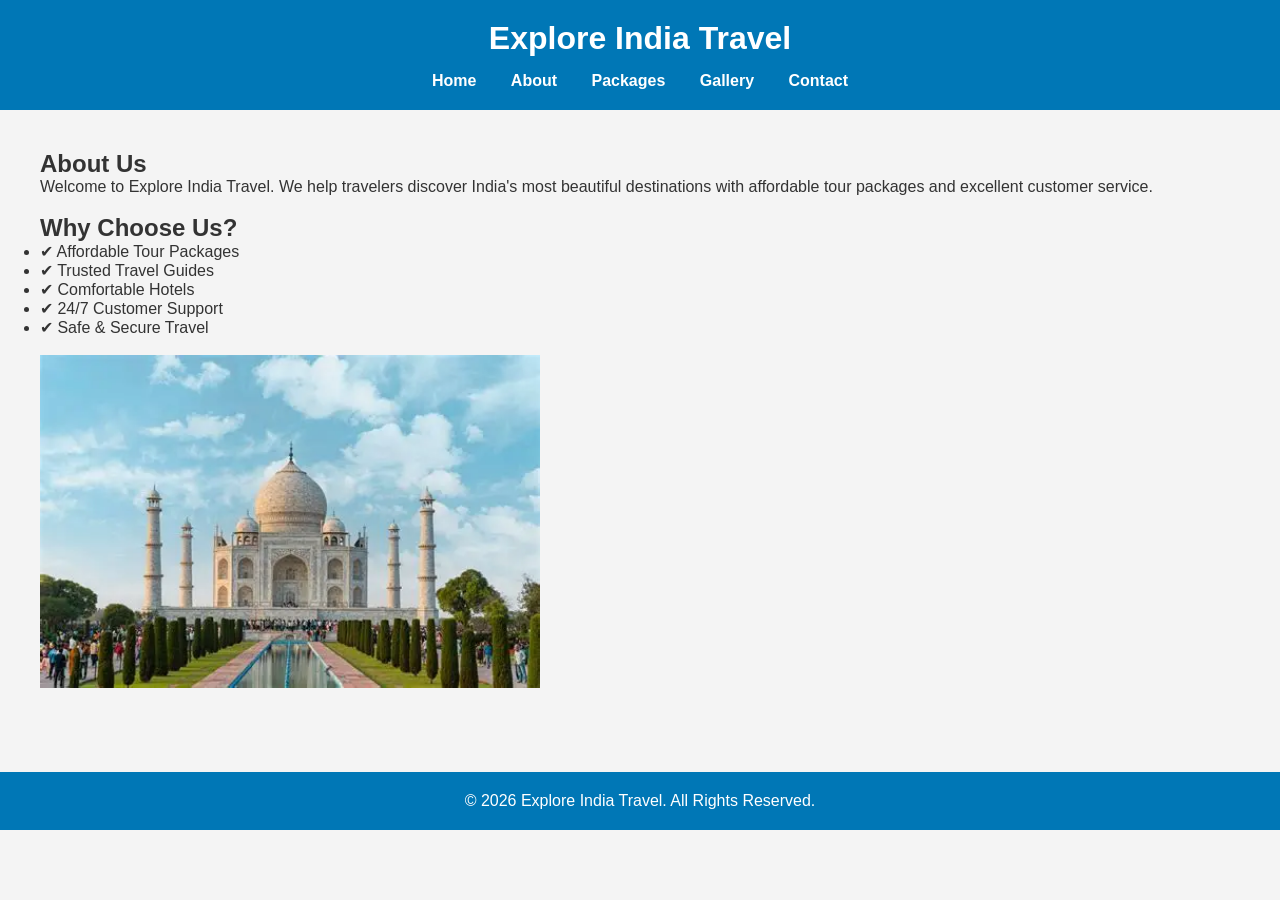
==== about.html @ 756d4428 "website" ====
<!DOCTYPE html>
<html lang="en">
<head>
    <meta charset="UTF-8">
    <meta name="viewport" content="width=device-width, initial-scale=1.0">
    <title>About Us | Explore India Travel</title>

    <meta name="description" content="Learn about Explore India Travel and our mission to provide unforgettable travel experiences across India.">
    <meta name="keywords" content="About Travel, India Tourism, Travel Agency">

    <link rel="stylesheet" href="style.css">
</head>

<body>

<header>
    <h1>Explore India Travel</h1>

    <nav>
        <a href="index.html">Home</a>
        <a href="about.html">About</a>
        <a href="packages.html">Packages</a>
        <a href="gallery.html">Gallery</a>
        <a href="contact.html">Contact</a>
    </nav>
</header>

<section>
    <h2>About Us</h2>

    <p>
        Welcome to Explore India Travel. We help travelers discover India's
        most beautiful destinations with affordable tour packages and excellent
        customer service.
    </p>

    <br>

    <h2>Why Choose Us?</h2>

    <ul>
        <li>✔ Affordable Tour Packages</li>
        <li>✔ Trusted Travel Guides</li>
        <li>✔ Comfortable Hotels</li>
        <li>✔ 24/7 Customer Support</li>
        <li>✔ Safe & Secure Travel</li>
    </ul>

    <br>

    <img src="images/tajmahal.jpg" alt="Taj Mahal" width="500">

</section>

<footer>
    <p>© 2026 Explore India Travel. All Rights Reserved.</p>
</footer>

<script src="script.js"></script>

</body>
</html>
---- style.css ----
*{
    margin:0;
    padding:0;
    box-sizing:border-box;
    font-family:Arial,sans-serif;
}

body{
    background:#f4f4f4;
    color:#333;
}

header{
    background:#0077b6;
    color:white;
    padding:20px;
    text-align:center;
}

nav{
    margin-top:15px;
}

nav a{
    color:white;
    text-decoration:none;
    margin:0 15px;
    font-weight:bold;
}

nav a:hover{
    color:yellow;
}

.hero{
    background:#90e0ef;
    text-align:center;
    padding:80px 20px;
}

.hero h2{
    font-size:40px;
    margin-bottom:20px;
}

.hero p{
    font-size:20px;
    margin-bottom:20px;
}

button{
    background:#0077b6;
    color:white;
    padding:12px 25px;
    border:none;
    border-radius:5px;
    cursor:pointer;
    font-size:16px;
}

button:hover{
    background:#023e8a;
}

section{
    padding:40px;
}

.card{
    background:white;
    margin:20px 0;
    padding:20px;
    border-radius:10px;
    box-shadow:0 0 10px rgba(0,0,0,.15);
}

footer{
    background:#0077b6;
    color:white;
    text-align:center;
    padding:20px;
    margin-top:40px;
}

@media(max-width:768px){
    nav a{
        display:block;
        margin:10px 0;
    }

    .hero h2{
        font-size:30px;
    }
}
form{
    max-width:500px;
    background:white;
    padding:25px;
    border-radius:10px;
    box-shadow:0 0 10px rgba(0,0,0,0.2);
}

input,select{
    width:100%;
    padding:12px;
    margin-top:5px;
    margin-bottom:15px;
    border:1px solid #ccc;
    border-radius:5px;
}

label{
    font-weight:bold;
}
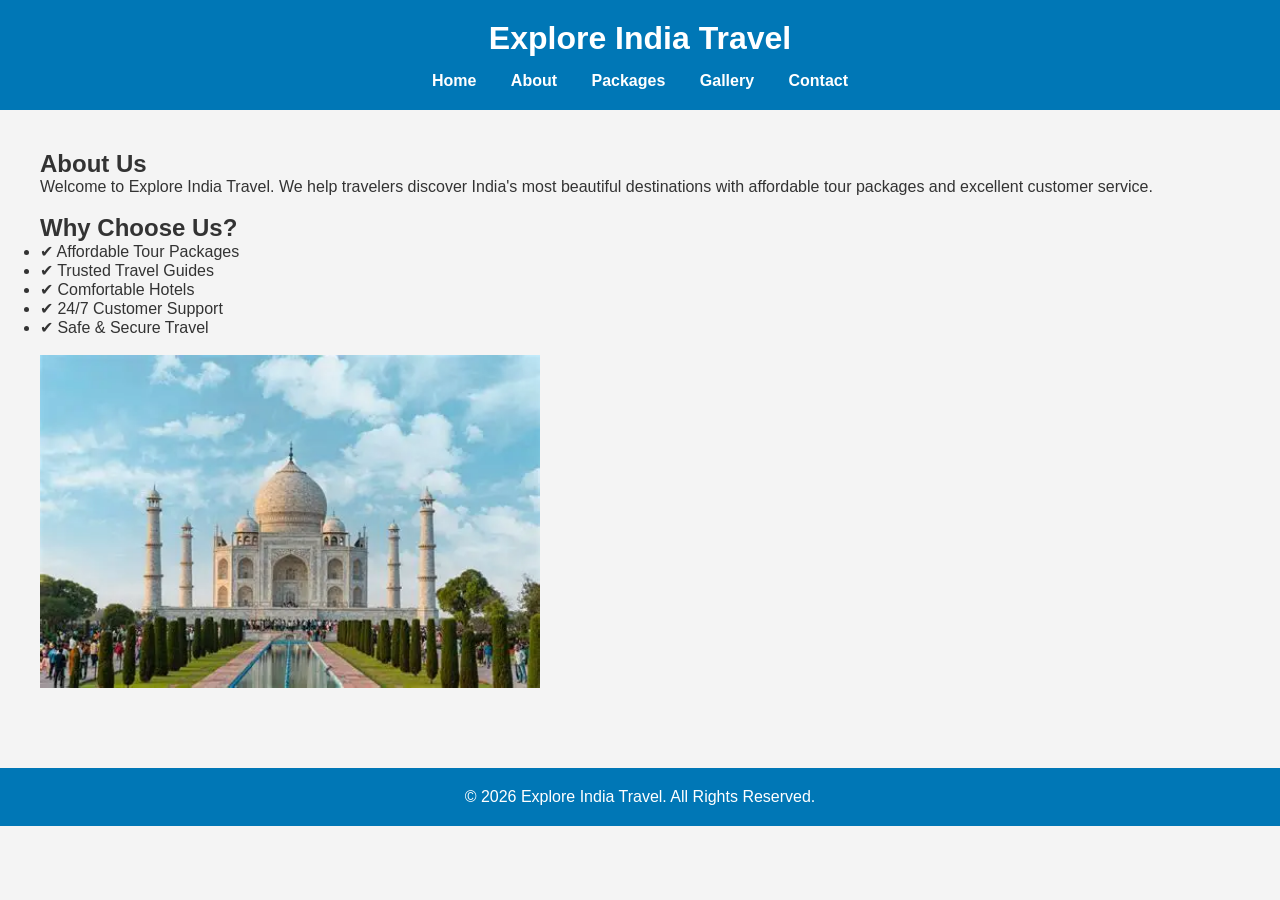
==== commit f08ebbc7: "added SEO Mega Tags" ====
--- a/about.html
+++ b/about.html
@@ -1,3 +1,7 @@
+<title>About Us | Explore India Travel</title>
+<meta name="description" content="Learn more about Explore India Travel and our mission to make travel easy.">
+<meta name="keywords" content="About, Travel Agency, India Tourism">
+<meta name="author" content="Marripakula Teja">
 <!DOCTYPE html>
 <html lang="en">
 <head>
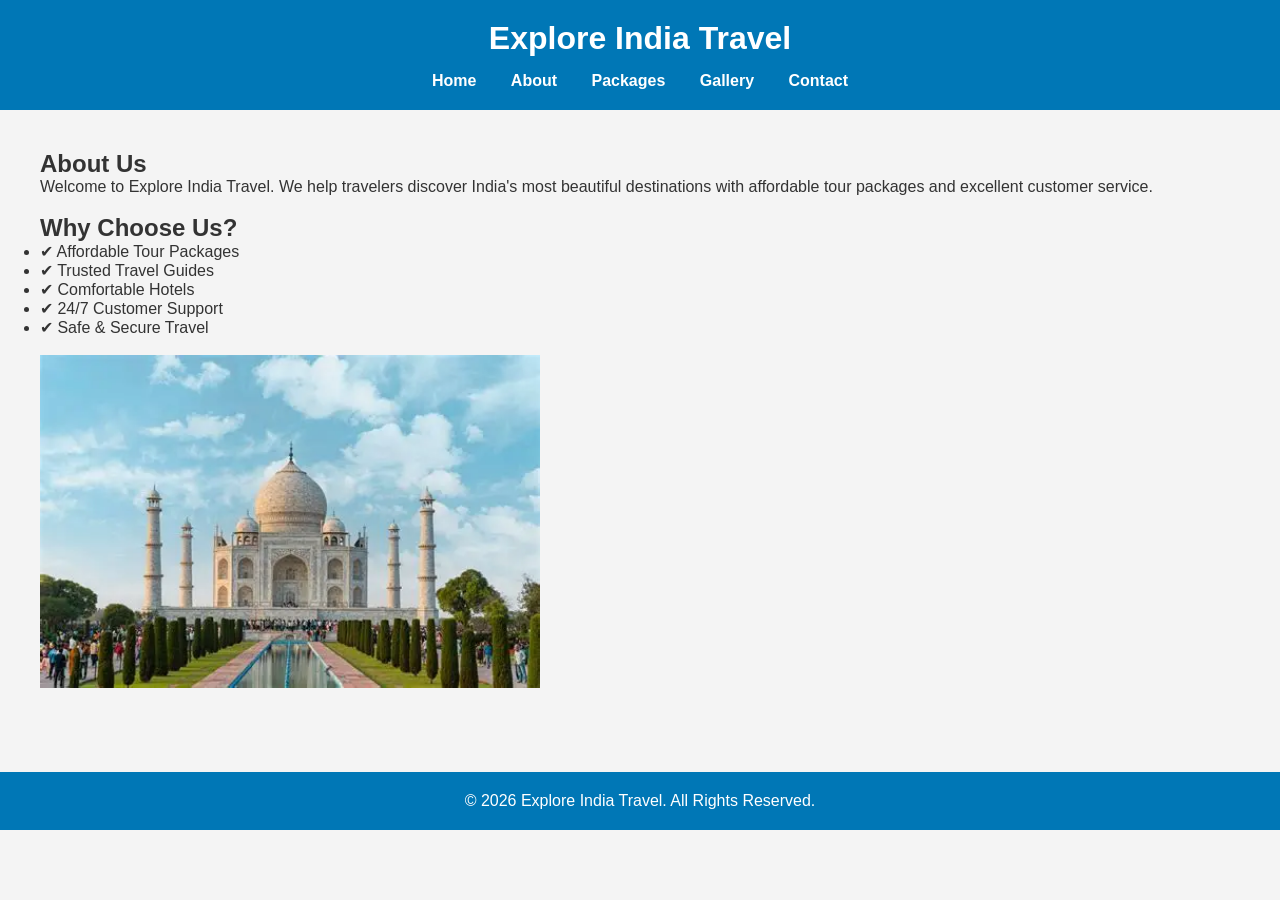
==== commit ed406792: "Final Improvements" ====
--- a/about.html
+++ b/about.html
@@ -1,18 +1,23 @@
-<title>About Us | Explore India Travel</title>
-<meta name="description" content="Learn more about Explore India Travel and our mission to make travel easy.">
-<meta name="keywords" content="About, Travel Agency, India Tourism">
-<meta name="author" content="Marripakula Teja">
+
 <!DOCTYPE html>
 <html lang="en">
 <head>
+   
     <meta charset="UTF-8">
     <meta name="viewport" content="width=device-width, initial-scale=1.0">
+
     <title>About Us | Explore India Travel</title>
 
     <meta name="description" content="Learn about Explore India Travel and our mission to provide unforgettable travel experiences across India.">
+
     <meta name="keywords" content="About Travel, India Tourism, Travel Agency">
 
+    <meta name="author" content="Marripakula Teja">
+
+    <link rel="canonical" href="https://travelwebsite326.netlify.app/about.html">
+
     <link rel="stylesheet" href="style.css">
+
 </head>
 
 <body>
@@ -61,6 +66,18 @@
 </footer>
 
 <script src="script.js"></script>
-
+<!--Start of Tawk.to Script-->
+<script type="text/javascript">
+var Tawk_API=Tawk_API||{}, Tawk_LoadStart=new Date();
+(function(){
+var s1=document.createElement("script"),s0=document.getElementsByTagName("script")[0];
+s1.async=true;
+s1.src='https://embed.tawk.to/6a45f7fb113c4b1d489fdb8d/1jsgl1ce3';
+s1.charset='UTF-8';
+s1.setAttribute('crossorigin','*');
+s0.parentNode.insertBefore(s1,s0);
+})();
+</script>
+<!--End of Tawk.to Script-->
 </body>
 </html>
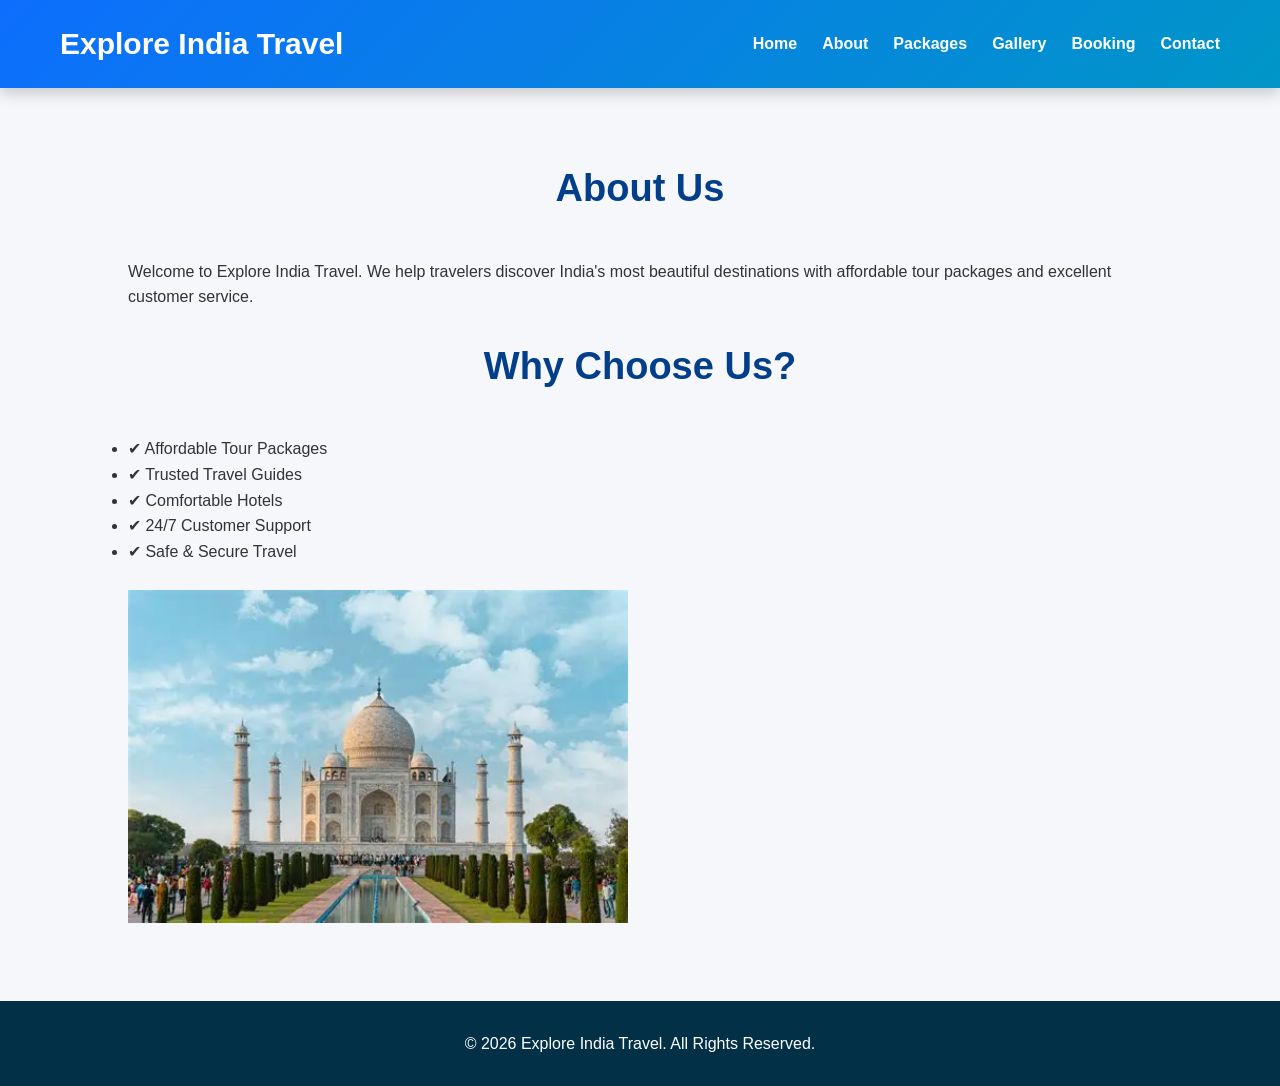
==== commit fb70b247: "Final Improvements" ====
--- a/about.html
+++ b/about.html
@@ -26,12 +26,16 @@
     <h1>Explore India Travel</h1>
 
     <nav>
-        <a href="index.html">Home</a>
-        <a href="about.html">About</a>
-        <a href="packages.html">Packages</a>
-        <a href="gallery.html">Gallery</a>
-        <a href="contact.html">Contact</a>
-    </nav>
+   
+    <ul>
+        <li><a href="index.html">Home</a></li>
+        <li><a href="about.html">About</a></li>
+        <li><a href="packages.html">Packages</a></li>
+        <li><a href="gallery.html">Gallery</a></li>
+        <li><a href="booking.html">Booking</a></li>
+        <li><a href="contact.html">Contact</a></li>
+    </ul>
+</nav>
 </header>
 
 <section>
--- a/style.css
+++ b/style.css
@@ -2,113 +2,323 @@
     margin:0;
     padding:0;
     box-sizing:border-box;
-    font-family:Arial,sans-serif;
+    font-family:'Segoe UI',Tahoma,Geneva,Verdana,sans-serif;
+}
+
+html{
+    scroll-behavior:smooth;
 }
 
 body{
-    background:#f4f4f4;
+    background:#f5f7fa;
     color:#333;
-}
+    line-height:1.6;
+}
+
+/* Header */
 
 header{
-    background:#0077b6;
+    background:linear-gradient(135deg,#0d6efd,#0096c7);
+    color:#fff;
+    padding:20px 60px;
+    display:flex;
+    justify-content:space-between;
+    align-items:center;
+    flex-wrap:wrap;
+    position:sticky;
+    top:0;
+    z-index:1000;
+    box-shadow:0 5px 15px rgba(0,0,0,.2);
+}
+
+header h1{
+    font-size:30px;
+    font-weight:bold;
+}
+
+/* Navigation */
+
+nav ul{
+    list-style:none;
+    display:flex;
+    gap:25px;
+}
+
+nav a{
+    color:#fff;
+    text-decoration:none;
+    font-weight:600;
+    transition:.3s;
+}
+
+nav a:hover{
+    color:#ffd60a;
+}
+
+/* Hero */
+
+.hero{
+    background:url("images/hero.jpg") center/cover no-repeat;
+    min-height:80vh;
+    display:flex;
+    flex-direction:column;
+    justify-content:center;
+    align-items:center;
+    text-align:center;
     color:white;
-    padding:20px;
+    position:relative;
+}
+
+.hero::before{
+    content:"";
+    position:absolute;
+    inset:0;
+    background:rgba(0,0,0,.45);
+}
+
+.hero h2,
+.hero p,
+.hero button{
+    position:relative;
+    z-index:2;
+}
+
+.hero h2{
+    font-size:55px;
+    margin-bottom:20px;
+}
+
+.hero p{
+    font-size:22px;
+    max-width:700px;
+    margin-bottom:30px;
+}
+
+/* Buttons */
+
+button,
+.btn{
+
+    display:inline-block;
+    background:#ff6b35;
+    color:white;
+    padding:12px 30px;
+    border:none;
+    border-radius:30px;
+    cursor:pointer;
+    text-decoration:none;
+    font-size:17px;
+    transition:.3s;
+}
+
+button:hover,
+.btn:hover{
+
+    background:#e85d04;
+    transform:translateY(-3px);
+
+}
+
+/* Sections */
+
+section{
+    padding:70px 10%;
+}
+
+section h2{
     text-align:center;
-}
-
-nav{
-    margin-top:15px;
-}
-
-nav a{
-    color:white;
-    text-decoration:none;
-    margin:0 15px;
+    margin-bottom:40px;
+    color:#023e8a;
+    font-size:38px;
+}
+
+/* Cards */
+
+.card{
+
+    background:white;
+    border-radius:15px;
+    overflow:hidden;
+    box-shadow:0 8px 25px rgba(0,0,0,.12);
+    transition:.4s;
+    margin-bottom:30px;
+
+}
+
+.card:hover{
+
+    transform:translateY(-10px);
+
+}
+
+.card img{
+
+    width:100%;
+    height:240px;
+    object-fit:cover;
+
+}
+
+.card h3{
+
+    padding:20px 20px 10px;
+
+}
+
+.card p{
+
+    padding:0 20px 20px;
+
+}
+
+/* Forms */
+
+form{
+
+    max-width:700px;
+    margin:auto;
+    background:white;
+    padding:35px;
+    border-radius:15px;
+    box-shadow:0 10px 30px rgba(0,0,0,.15);
+
+}
+
+input,
+select,
+textarea{
+
+    width:100%;
+    padding:15px;
+    border:1px solid #ccc;
+    border-radius:10px;
+    margin-bottom:20px;
+    font-size:16px;
+
+}
+
+input:focus,
+select:focus,
+textarea:focus{
+
+    outline:none;
+    border-color:#0096c7;
+
+}
+
+label{
+
     font-weight:bold;
-}
-
-nav a:hover{
-    color:yellow;
-}
-
-.hero{
-    background:#90e0ef;
-    text-align:center;
-    padding:80px 20px;
-}
-
-.hero h2{
-    font-size:40px;
-    margin-bottom:20px;
-}
-
-.hero p{
-    font-size:20px;
-    margin-bottom:20px;
-}
-
-button{
-    background:#0077b6;
-    color:white;
-    padding:12px 25px;
-    border:none;
-    border-radius:5px;
-    cursor:pointer;
-    font-size:16px;
-}
-
-button:hover{
-    background:#023e8a;
-}
-
-section{
-    padding:40px;
-}
-
-.card{
+
+}
+
+/* Contact */
+
+.contact-info{
+
     background:white;
-    margin:20px 0;
-    padding:20px;
-    border-radius:10px;
-    box-shadow:0 0 10px rgba(0,0,0,.15);
-}
+    padding:25px;
+    border-radius:15px;
+    box-shadow:0 8px 20px rgba(0,0,0,.1);
+    margin-bottom:30px;
+
+}
+
+/* Footer */
 
 footer{
-    background:#0077b6;
+
+    background:#023047;
     color:white;
     text-align:center;
-    padding:20px;
-    margin-top:40px;
-}
+    padding:30px;
+
+}
+
+/* Map */
+
+iframe{
+
+    border-radius:15px;
+    box-shadow:0 5px 15px rgba(0,0,0,.2);
+
+}
+
+/* Mobile */
 
 @media(max-width:768px){
-    nav a{
-        display:block;
-        margin:10px 0;
-    }
-
-    .hero h2{
-        font-size:30px;
-    }
-}
-form{
-    max-width:500px;
-    background:white;
-    padding:25px;
-    border-radius:10px;
-    box-shadow:0 0 10px rgba(0,0,0,0.2);
-}
-
-input,select{
-    width:100%;
-    padding:12px;
-    margin-top:5px;
-    margin-bottom:15px;
-    border:1px solid #ccc;
-    border-radius:5px;
-}
-
-label{
-    font-weight:bold;
+
+header{
+
+flex-direction:column;
+
+}
+
+nav ul{
+
+flex-direction:column;
+text-align:center;
+margin-top:15px;
+
+}
+
+.hero h2{
+
+font-size:38px;
+
+}
+
+.hero p{
+
+font-size:18px;
+
+}
+
+section{
+
+padding:50px 20px;
+
+}
+
+}
+.package-container{
+display:grid;
+grid-template-columns:repeat(auto-fit,minmax(300px,1fr));
+gap:25px;
+margin-top:30px;
+}
+
+nav ul{
+display:flex;
+justify-content:center;
+list-style:none;
+gap:25px;
+padding:0;
+}
+
+nav ul li{
+display:inline;
+}
+
+.card{
+background:#fff;
+border-radius:12px;
+overflow:hidden;
+box-shadow:0 5px 15px rgba(0,0,0,.15);
+transition:.3s;
+}
+
+.card:hover{
+transform:translateY(-8px);
+}
+
+.card img{
+width:100%;
+height:220px;
+object-fit:cover;
+}
+
+.card h3,
+.card p{
+padding:10px 20px;
 }
